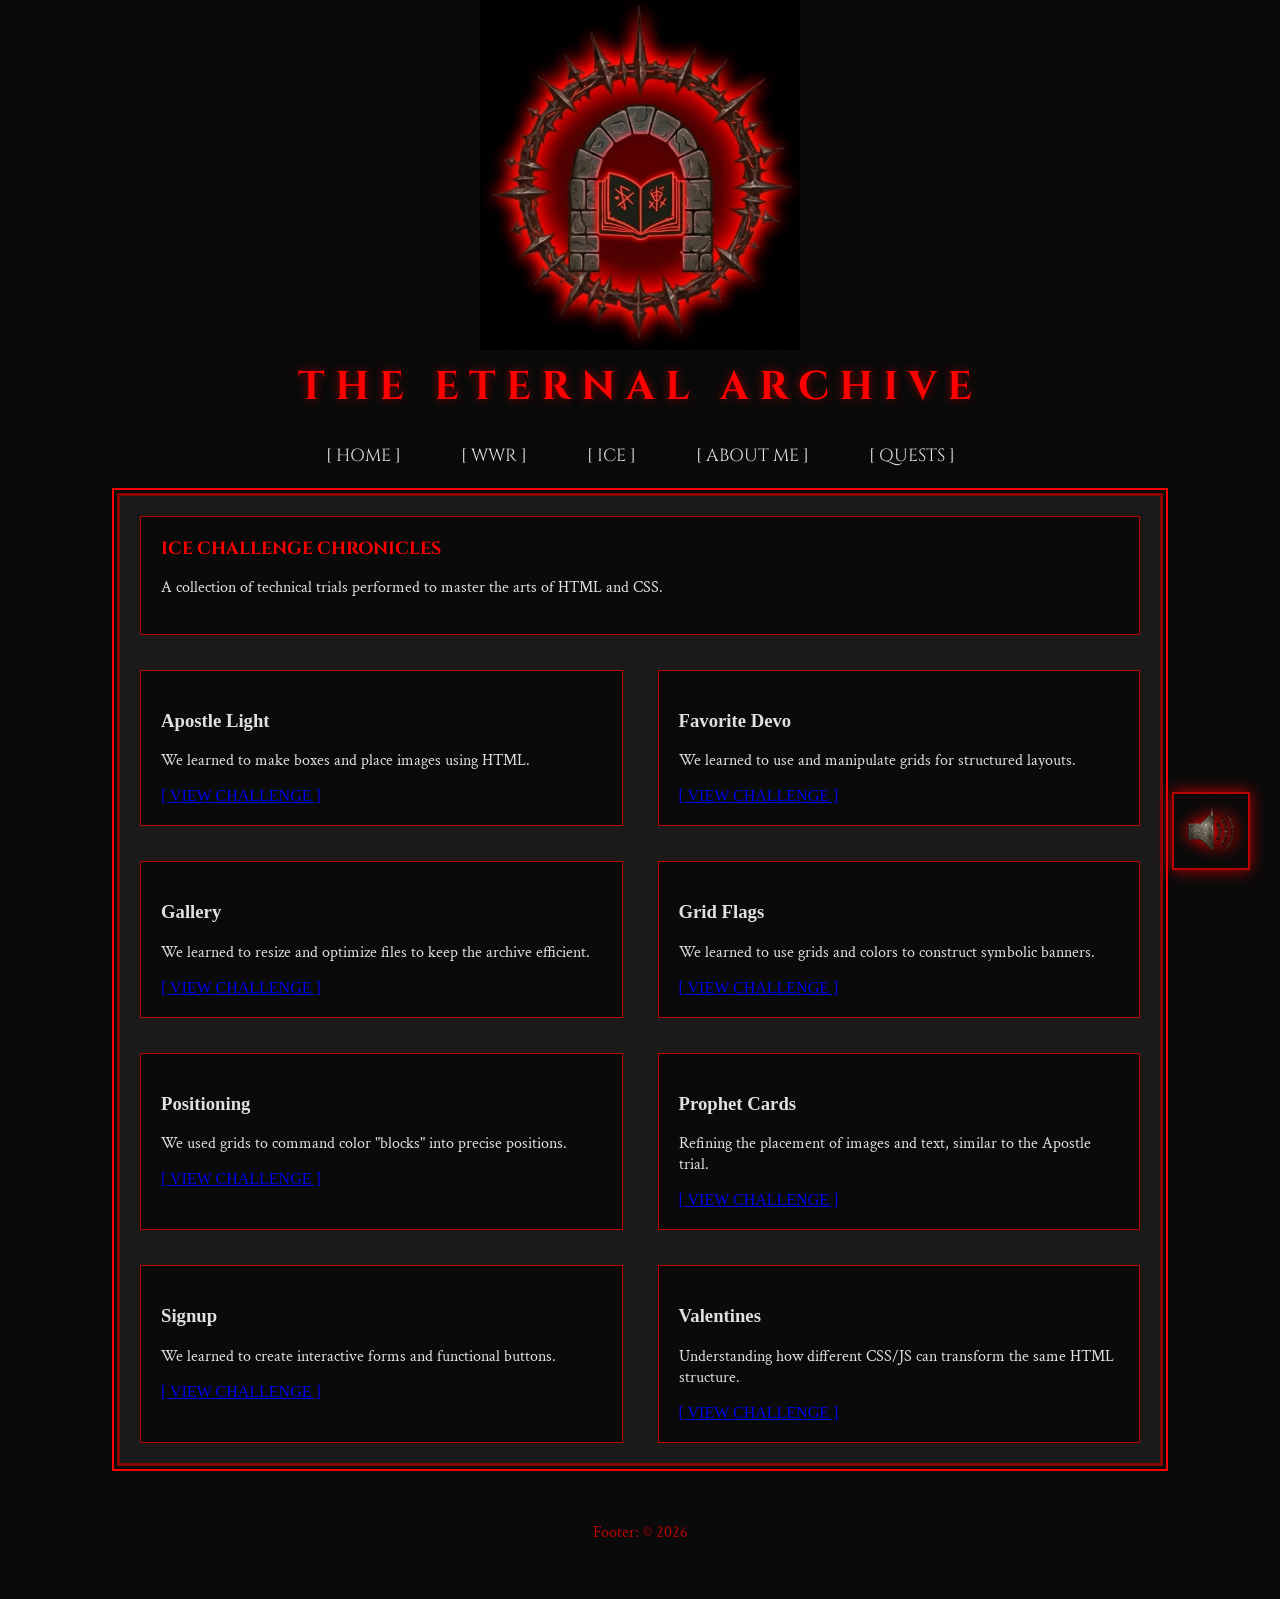
==== portfolio/ice.html @ 818e0db4 "Initial commit" ====
<!DOCTYPE html>
<html lang="en">
<head>
    <meta charset="UTF-8">
    <meta name="viewport" content="width=device-width, initial-scale=1.0">
    <title>ICE Archive | The Eternal Archive</title>
    <link rel="stylesheet" href="styles/styles.css">
</head>
<body>

    <header class="sanctuary-header">
        <img src="images/logo_port.png" alt="The Spiked Arch" class="main-logo">
        <h1>The Eternal Archive</h1>
        <nav class="sacred-nav">
            <a href="portfolio.html">[ HOME ]</a>
            <a href="wwr.html">[ WWR ]</a>
            <a href="ice.html">[ ICE ]</a>
            <a href="about.html">[ ABOUT ME ]</a>
            <a href="quests.html">[ QUESTS ]</a>
        </nav>
    </header>

    <main class="archive-grid">
        <section class="grid-item wide">
            <h2>ICE CHALLENGE CHRONICLES</h2>
            <p>A collection of technical trials performed to master the arts of HTML and CSS.</p>
        </section>

        <section class="grid-item">
            <h3>Apostle Light</h3>
            <p>We learned to make boxes and place images using HTML.</p>
            <a href="../ice/apostle_spotlight/index.html" target="_blank">[ VIEW CHALLENGE ]</a>
        </section>

        <section class="grid-item">
            <h3>Favorite Devo</h3>
            <p>We learned to use and manipulate grids for structured layouts.</p>
            <a href="../ice/favorite_devo/index.html" target="_blank">[ VIEW CHALLENGE ]</a>
        </section>

        <section class="grid-item">
            <h3>Gallery</h3>
            <p>We learned to resize and optimize files to keep the archive efficient.</p>
            <a href="../ice/gallery/gallery.html" target="_blank">[ VIEW CHALLENGE ]</a>
        </section>

        <section class="grid-item">
            <h3>Grid Flags</h3>
            <p>We learned to use grids and colors to construct symbolic banners.</p>
            <a href="../ice/grid_flags/index.html" target="_blank">[ VIEW CHALLENGE ]</a>
        </section>

        <section class="grid-item">
            <h3>Positioning</h3>
            <p>We used grids to command color "blocks" into precise positions.</p>
            <a href="../ice/positioning/index.html" target="_blank">[ VIEW CHALLENGE ]</a>
        </section>

        <section class="grid-item">
            <h3>Prophet Cards</h3>
            <p>Refining the placement of images and text, similar to the Apostle trial.</p>
            <a href="../ice/prophet_cards/index.html" target="_blank">[ VIEW CHALLENGE ]</a>
        </section>

        <section class="grid-item">
            <h3>Signup</h3>
            <p>We learned to create interactive forms and functional buttons.</p>
            <a href="../ice/signup/index.html" target="_blank">[ VIEW CHALLENGE ]</a>
        </section>

        <section class="grid-item">
            <h3>Valentines</h3>
            <p>Understanding how different CSS/JS can transform the same HTML structure.</p>
            <a href="../ice/valentines/index.html" target="_blank">[ VIEW CHALLENGE ]</a>
        </section>
    </main>

    <footer style="text-align: center; color: #ba0303; padding: 20px; font-family: 'Crimson Text', serif;">
        <p>Footer: © 2026</p>
    </footer>

    <div class="audio-container">
        <audio id="bg-track" src="audio/web_background_audio.mp3"></audio>
        <button id="mute-btn" class="audio-btn">
            <img id="audio-icon" src="images/audio_icon_off.png" alt="Mute Toggle">
        </button>
    </div>

    <script>
        const track = document.getElementById('bg-track');
        const playlist = [
            "audio/web_background_audio.mp3",
            "audio/web_background_audio_2.mp3"
        ];
        let currentTrack = 0;

        // Logic to switch tracks automatically
        track.addEventListener('ended', () => {
            currentTrack = (currentTrack + 1) % playlist.length;
            track.src = playlist[currentTrack];
            track.play();
        });
        document.addEventListener('click', () => {
            if (track.paused) {
                track.play();
            }
        }, { once: true });

        const audio = document.getElementById('bg-track');
        const muteBtn = document.getElementById('mute-btn');
        const icon = document.getElementById('audio-icon');

        const songs = [
            "audio/web_background_audio.mp3",
            "audio/web_background_audio_2.mp3"
        ];
        let songIndex = 0;

    
        muteBtn.addEventListener('click', () => {
            audio.muted = !audio.muted;
    
            if (audio.muted) {
        icon.classList.add('is-muted');
         } else {
        icon.classList.remove('is-muted');
            if (audio.paused) audio.play();
            }
        });


        audio.addEventListener('ended', () => {
            songIndex = (songIndex + 1) % songs.length;
            audio.src = songs[songIndex];
            audio.play();
        });

        document.addEventListener('click', () => {
            if (audio.paused && !audio.muted) audio.play();
        }, { once: true });
    </script>

</body>
</html>
---- portfolio/styles/styles.css ----
/* titles */
@import url('https://fonts.googleapis.com/css2?family=Cinzel:wght@400;700&display=swap');
/* texts */
@import url('https://fonts.googleapis.com/css2?family=Crimson+Text:ital,wght@0,400;0,700;1,400&display=swap');

main {
    background-color: #1a1a1a; 
    border: 3px solid #8a0303; 
    outline: 2px solid #ff0000; 
    outline-offset: 3px; 
    padding: 20px;
    margin: 20px auto;
    max-width: 900px;
}


.archive-grid {
    display: grid;
    grid-template-columns: 1fr 1fr; 
    gap: 35px;
    max-width: 1000px;
    margin-top: -25px;
}

.grid-item {
    background-color: #0a0a0a; 
    border: 1px solid #ba0303; 
    padding: 20px;
}

.wide {
    grid-column: span 2;
}

.grid-item h2 {
    font-family: 'Cinzel', serif;
    color: #ff0000;
    margin-top: 0;
    font-size: 1.1rem;
}

.grid-item p {
    font-family: 'Crimson Text', serif;
    color: #e0e0e0;
}

.grid-item input {
    background: #1a1a1a;
    border: 1px solid #ba0303;
    color: white;
    padding: 5px;
}

body {
    background-color: #0a0a0a; 
    color: #e0e0e0;            
    font-family: 'Crimsom Text', serif;
    margin: 0;
    padding: 20px;
}

h1 {
    font-family: 'Cinzel', serif;
    color: #ff0000;            
    text-shadow: 0 0 10px #8a0303;
}

.sanctuary-header {
    display: flex;
    flex-direction: column;
    align-items: center; 
    text-align: center;
    padding: 50px 20px;
    background: #0a0a0a;
}

.nav-links {
    color: #e0e0e0; 
    font-family: 'Crimson Text', serif; 
    text-decoration: none;
    margin: 0 10px;
}

.main-logo {
    height: 350px; 
    width: auto;
    margin-top: -70px;
    margin-bottom: 10px;
    transition: 0.3s ease;
}

h1 {
    font-family: 'Cinzel', serif;
    color: #ff0000;
    font-size: 2.5rem;
    margin: 0 0 30px 0;
    text-transform: uppercase;
    letter-spacing: 10px;
    transition: 0.3s ease;
}

.sacred-nav {
    display: flex;
    gap: 60px;
    flex-wrap: wrap;
    justify-content: center;
}

.sacred-nav a {
    font-family: 'Cinzel', serif;
    color: #e0e0e0; 
    text-decoration: none;
    font-size: 1.1rem;
    transition: 0.3s ease;
}


.sacred-nav a:hover {
    color: #ff0000;
    text-shadow: 0 0 8px #ff0000;
}

.audio-container {
    position: fixed;
    bottom: 30px;
    right: 30px;
    z-index: 100;
}

.audio-btn {
    background: #0a0a0a; 
    border: 2px solid #ba0303; 
    padding: 12px;
    cursor: pointer;
    box-shadow: 0 0 15px #ba0303; 
    display: flex;
    align-items: center;
    justify-content: center;
}

#audio-icon {
   
    width: 50px; 
    height: auto;
    
    filter: drop-shadow(0 0 8px #ff0000);
    transition: opacity 0.3s ease, filter 0.3s ease;
}


.is-muted {
    filter: grayscale(1) !important;
    opacity: 0.3;
}
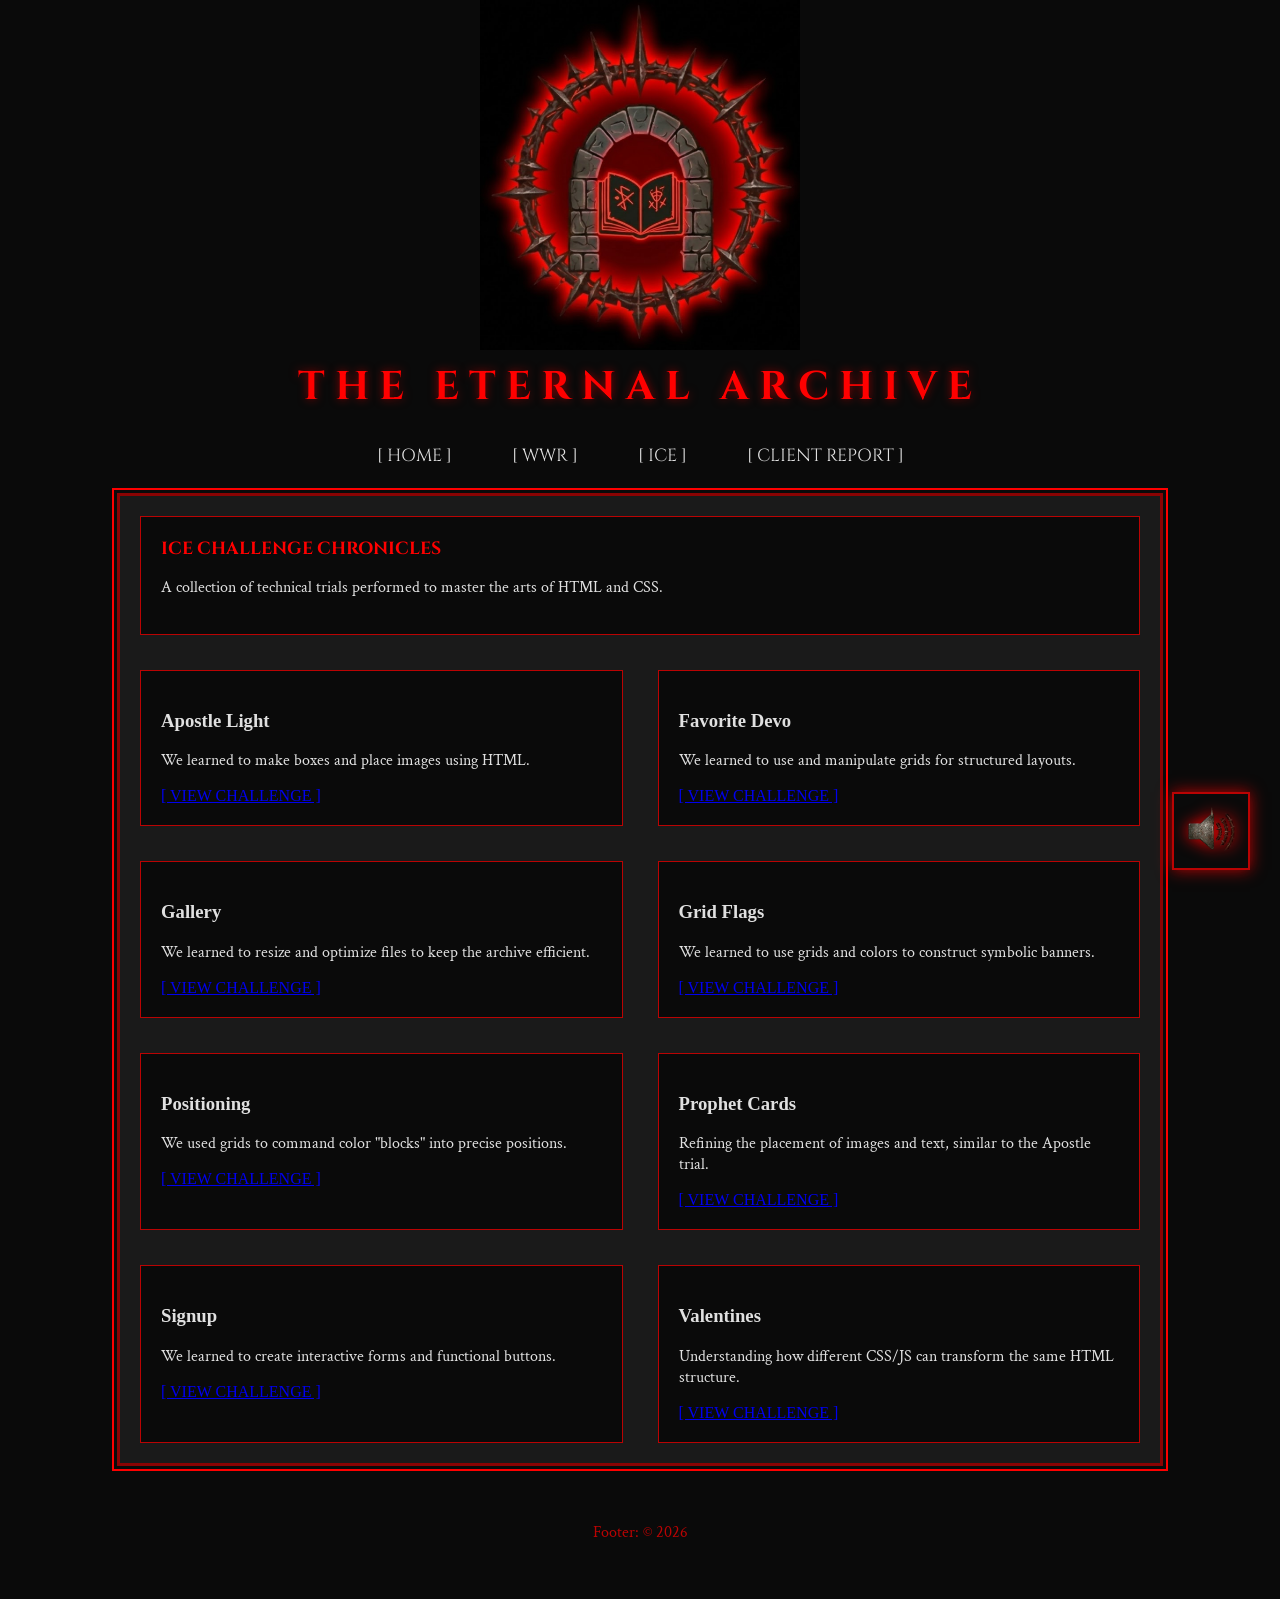
==== commit 492d8eea: "client report" ====
--- a/portfolio/ice.html
+++ b/portfolio/ice.html
@@ -13,10 +13,9 @@
         <h1>The Eternal Archive</h1>
         <nav class="sacred-nav">
             <a href="portfolio.html">[ HOME ]</a>
-            <a href="wwr.html">[ WWR ]</a>
+            <a href="../wwr/index.html">[ WWR ]</a>
             <a href="ice.html">[ ICE ]</a>
-            <a href="about.html">[ ABOUT ME ]</a>
-            <a href="quests.html">[ QUESTS ]</a>
+            <a href="../project/client_report.html">[ CLIENT REPORT ]</a>
         </nav>
     </header>
 
@@ -29,49 +28,49 @@
         <section class="grid-item">
             <h3>Apostle Light</h3>
             <p>We learned to make boxes and place images using HTML.</p>
-            <a href="../ice/apostle_spotlight/index.html" target="_blank">[ VIEW CHALLENGE ]</a>
+            <a href="../ice/apostle_spotlight/apostle_spotlight/apostles.html" target="_blank">[ VIEW CHALLENGE ]</a>
         </section>
 
         <section class="grid-item">
             <h3>Favorite Devo</h3>
             <p>We learned to use and manipulate grids for structured layouts.</p>
-            <a href="../ice/favorite_devo/index.html" target="_blank">[ VIEW CHALLENGE ]</a>
+            <a href="../ice/favorite_devo/favorite_devo/favdevo.html" target="_blank">[ VIEW CHALLENGE ]</a>
         </section>
 
         <section class="grid-item">
             <h3>Gallery</h3>
             <p>We learned to resize and optimize files to keep the archive efficient.</p>
-            <a href="../ice/gallery/gallery.html" target="_blank">[ VIEW CHALLENGE ]</a>
+            <a href="../ice/gallery/gallery/gallery.html" target="_blank">[ VIEW CHALLENGE ]</a>
         </section>
 
         <section class="grid-item">
             <h3>Grid Flags</h3>
             <p>We learned to use grids and colors to construct symbolic banners.</p>
-            <a href="../ice/grid_flags/index.html" target="_blank">[ VIEW CHALLENGE ]</a>
+            <a href="../ice/grid_flags/grid_flags/flags.html" target="_blank">[ VIEW CHALLENGE ]</a>
         </section>
 
         <section class="grid-item">
             <h3>Positioning</h3>
             <p>We used grids to command color "blocks" into precise positions.</p>
-            <a href="../ice/positioning/index.html" target="_blank">[ VIEW CHALLENGE ]</a>
+            <a href="../ice/positioning/positioning/positioning.html" target="_blank">[ VIEW CHALLENGE ]</a>
         </section>
 
         <section class="grid-item">
             <h3>Prophet Cards</h3>
             <p>Refining the placement of images and text, similar to the Apostle trial.</p>
-            <a href="../ice/prophet_cards/index.html" target="_blank">[ VIEW CHALLENGE ]</a>
+            <a href="../ice/prophet_cards/oaks.html" target="_blank">[ VIEW CHALLENGE ]</a>
         </section>
 
         <section class="grid-item">
             <h3>Signup</h3>
             <p>We learned to create interactive forms and functional buttons.</p>
-            <a href="../ice/signup/index.html" target="_blank">[ VIEW CHALLENGE ]</a>
+            <a href="../ice/signup/signup.html" target="_blank">[ VIEW CHALLENGE ]</a>
         </section>
 
         <section class="grid-item">
             <h3>Valentines</h3>
             <p>Understanding how different CSS/JS can transform the same HTML structure.</p>
-            <a href="../ice/valentines/index.html" target="_blank">[ VIEW CHALLENGE ]</a>
+            <a href="../ice/valentines/valentines/index.html" target="_blank">[ VIEW CHALLENGE ]</a>
         </section>
     </main>
 
